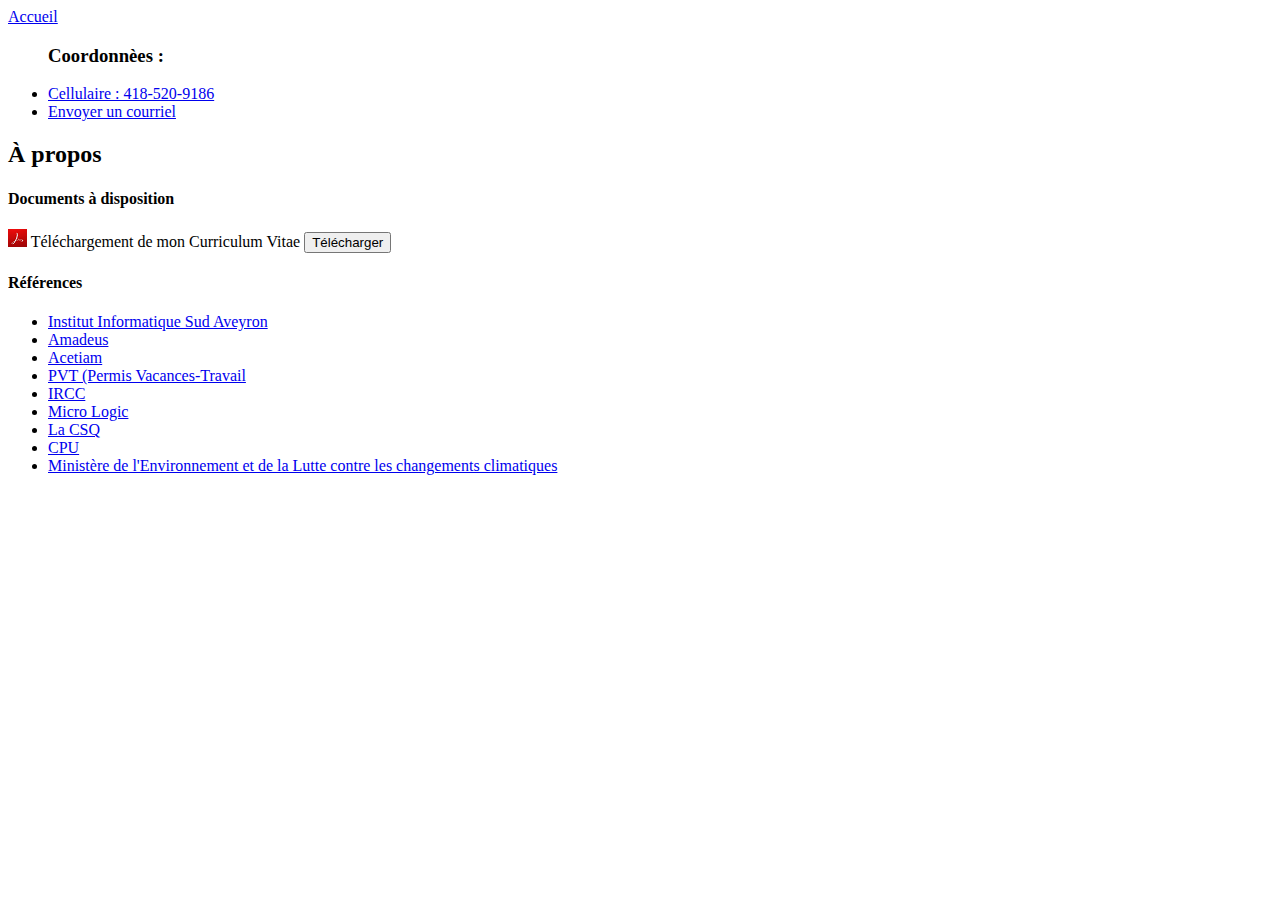
==== pages/a_propos.html @ 4674f12b "Add files via upload" ====
<!DOCTYPE html>
<html lang="fr">
<head>
  <title>Portfolio</title>
  <meta charset="utf-8">
  <meta name="viewport" content="width=device-width, initial-scale=1.0">
  <link rel="stylesheet" href="/styles/style-ref.css" type="text/css">
  <link rel="stylesheet" href="/styles/style.css" type="text/css">
</head>

<body>
  <nav>
    <a href="/index.html" class="nav-item">Accueil</a>
  </nav>
  <ul>
    <h3 class="navigation">Coordonnèes :</h3>
    <li>
      <a href="tel:4185209186">Cellulaire : 418-520-9186</a>
    </li>
    <li>
      <a href="mailto:melixe@msn.com">Envoyer un courriel</a>
    </li>
  </ul>
  <main>
    <h2>À propos</h2>
    <div class="wrapper-ref">
      <h4 class="doc">Documents à disposition</h4>
      <form class="download">
        <img src="/images/acrobat.PNG" alt="Acrobat" class="icone">
        <label>Téléchargement de mon Curriculum Vitae </label>
        <input type="button" value="Télécharger" onclick="window.location.href='/docs/CV Mélissa Nappez.pdf'">
      </form>

      <h4 class="doc">Références</h4>
      <ul>
        <li>
          <a href="http://www.2isa.com" target="_blank">Institut Informatique Sud Aveyron</a>
        </li>
        <li>
          <a href="http://www.amadeus.com/" target="_blank">Amadeus</a>
        </li>
        <li>
          <a href="https://www.acetiam.eu/fr/" target="_blank">Acetiam</a>
        </li>
        <li>
          <a href="https://pvtistes.net/le-pvt/" target="_blank">PVT (Permis Vacances-Travail</a>
        </li>
        <li>
          <a href="https://www.canada.ca/fr/immigration-refugies-citoyennete.html" target="_blank">IRCC</a>
        </li>
        <li>
          <a href="https://www.micrologic.ca/" target="_blank">Micro Logic</a>
        </li>
        <li>
          <a href="https://www.lacsq.org/" target="_blank">La CSQ</a>
        </li>
        <li>
          <a href="https://www.cpu.ca/" target="_blank">CPU</a>
        </li>
        <li>
          <a href="http://www.environnement.gouv.qc.ca/" target="_blank">Ministère de l'Environnement et de la Lutte contre les changements climatiques</a>
        </li>
      </ul>
    </div>
  </main>
  <footer>

  </footer>
</body>
</html>
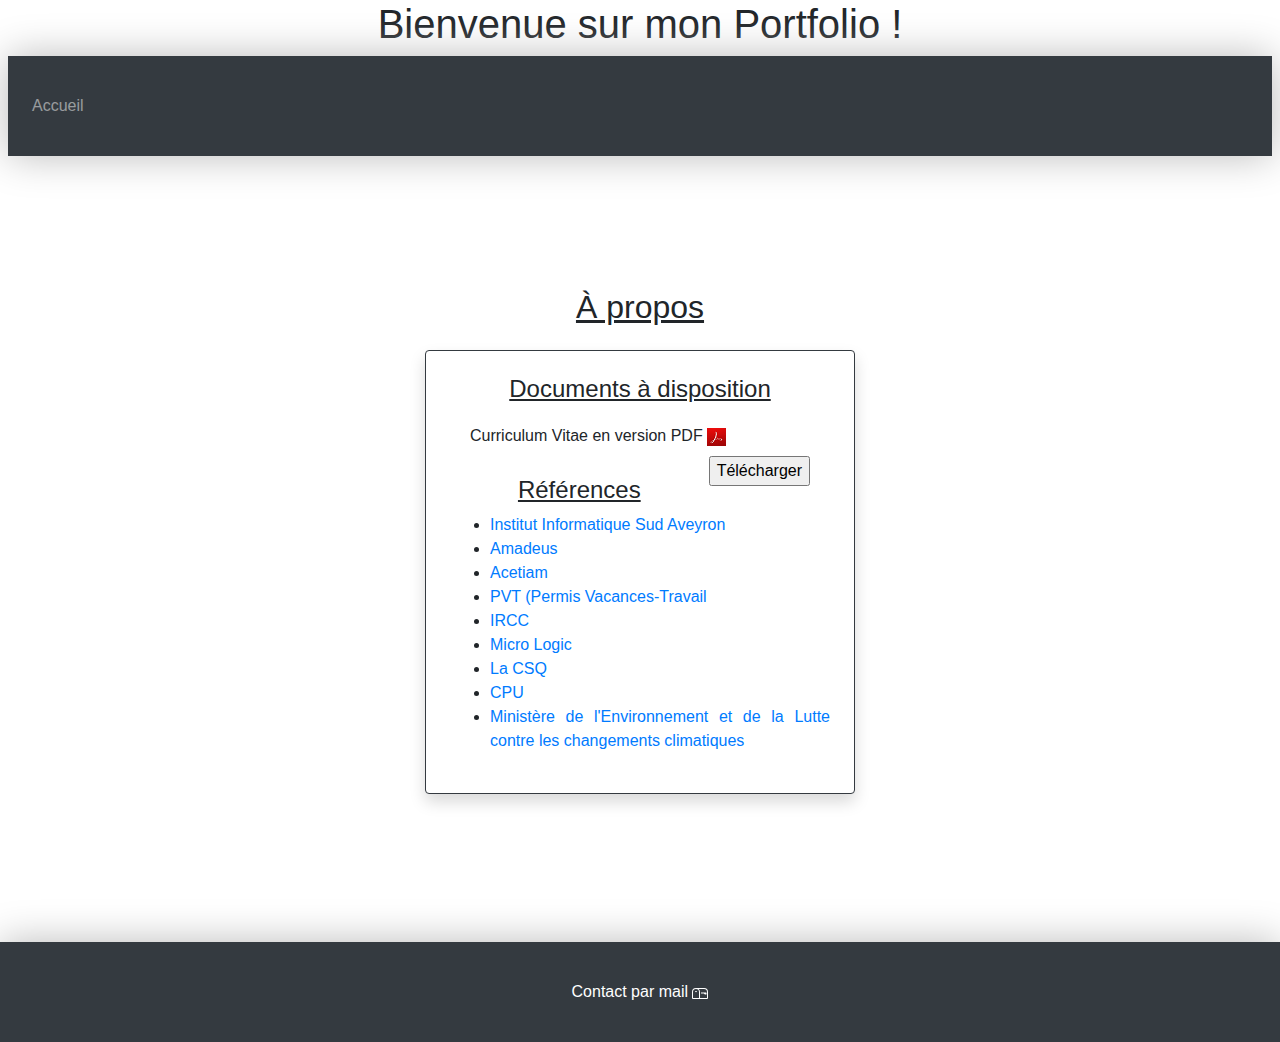
==== commit 3d5181e2: "Add files via upload" ====
--- a/pages/a_propos.html
+++ b/pages/a_propos.html
@@ -6,65 +6,111 @@
   <meta name="viewport" content="width=device-width, initial-scale=1.0">
   <link rel="stylesheet" href="/styles/style-ref.css" type="text/css">
   <link rel="stylesheet" href="/styles/style.css" type="text/css">
+  <link rel="stylesheet" href="https://stackpath.bootstrapcdn.com/bootstrap/4.3.1/css/bootstrap.min.css"
+  integrity="sha384-ggOyR0iXCbMQv3Xipma34MD+dH/1fQ784/j6cY/iJTQUOhcWr7x9JvoRxT2MZw1T" crossorigin="anonymous">
 </head>
 
 <body>
-  <nav>
-    <a href="/index.html" class="nav-item">Accueil</a>
-  </nav>
-  <ul>
-    <h3 class="navigation">Coordonnèes :</h3>
-    <li>
-      <a href="tel:4185209186">Cellulaire : 418-520-9186</a>
-    </li>
-    <li>
-      <a href="mailto:melixe@msn.com">Envoyer un courriel</a>
-    </li>
-  </ul>
+  <!--Navigation's menu-->
+  <header>
+    <div class="align-self-center  ml-auto" style="height: auto">
+      <h1>Bienvenue sur mon Portfolio !</h1>
+    </div>
+
+  </header>
+    <div class="row no-gutters mr-2 ml-2">
+      <div class="col-12">
+        <nav class="navbar navbar-expand-lg navbar-dark bg-dark">
+          <a class="navbar-brand m-auto" href="#"></a>
+          <button class="navbar-toggler"
+          type="button"
+          data-toggle="collapse"
+          data-target="#navbarNav"
+          aria-controls="navbarNav"
+          aria-expanded="false"
+          aria-label="Toggle navigation">
+
+          </button>
+
+          <div class="collapse navbar-collapse text-white" id="navbarNav">
+            <ul class="navbar-nav mr-auto">
+              <li class="nav-item">
+                <a class="nav-link" href="/index.html">Accueil</a>
+              </li>
+            </ul>
+          </div>
+        </nav>
+      </div>
+    </div>
+
+  <!--Reference's list-->
   <main>
-    <h2>À propos</h2>
-    <div class="wrapper-ref">
-      <h4 class="doc">Documents à disposition</h4>
-      <form class="download">
-        <img src="/images/acrobat.PNG" alt="Acrobat" class="icone">
-        <label>Téléchargement de mon Curriculum Vitae </label>
-        <input type="button" value="Télécharger" onclick="window.location.href='/docs/CV Mélissa Nappez.pdf'">
-      </form>
+    <h2 class="row justify-content-center m-4">À propos</h2>
+      <div class="row no-gutters m-4 justify-content-center ">
+        <section class="col-12 col-md-5 border border-dark shadow p-3 mb-5 bg-white rounded">
+          <aside class="text-justify p-2">
+            <h4 class="doc">Documents à disposition</h4>
+              <form class="download">
+                <label>Curriculum Vitae en version PDF <img src="/images/acrobat.PNG" alt="Acrobat"></label>
+                <input type="button" value="Télécharger" onclick="window.location.href='/docs/CV Mélissa Nappez.pdf'" class="loisir">
+              </form>
 
-      <h4 class="doc">Références</h4>
-      <ul>
-        <li>
-          <a href="http://www.2isa.com" target="_blank">Institut Informatique Sud Aveyron</a>
-        </li>
-        <li>
-          <a href="http://www.amadeus.com/" target="_blank">Amadeus</a>
-        </li>
-        <li>
-          <a href="https://www.acetiam.eu/fr/" target="_blank">Acetiam</a>
-        </li>
-        <li>
-          <a href="https://pvtistes.net/le-pvt/" target="_blank">PVT (Permis Vacances-Travail</a>
-        </li>
-        <li>
-          <a href="https://www.canada.ca/fr/immigration-refugies-citoyennete.html" target="_blank">IRCC</a>
-        </li>
-        <li>
-          <a href="https://www.micrologic.ca/" target="_blank">Micro Logic</a>
-        </li>
-        <li>
-          <a href="https://www.lacsq.org/" target="_blank">La CSQ</a>
-        </li>
-        <li>
-          <a href="https://www.cpu.ca/" target="_blank">CPU</a>
-        </li>
-        <li>
-          <a href="http://www.environnement.gouv.qc.ca/" target="_blank">Ministère de l'Environnement et de la Lutte contre les changements climatiques</a>
-        </li>
-      </ul>
-    </div>
+
+            <h4 class="doc">Références</h4>
+            <ul>
+              <li>
+                <a href="http://www.2isa.com" target="_blank">Institut Informatique Sud Aveyron</a>
+              </li>
+              <li>
+                <a href="http://www.amadeus.com/" target="_blank">Amadeus</a>
+              </li>
+              <li>
+                <a href="https://www.acetiam.eu/fr/" target="_blank">Acetiam</a>
+              </li>
+              <li>
+                <a href="https://pvtistes.net/le-pvt/" target="_blank">PVT (Permis Vacances-Travail</a>
+              </li>
+              <li>
+                <a href="https://www.canada.ca/fr/immigration-refugies-citoyennete.html" target="_blank">IRCC</a>
+              </li>
+              <li>
+                <a href="https://www.micrologic.ca/" target="_blank">Micro Logic</a>
+              </li>
+              <li>
+                <a href="https://www.lacsq.org/" target="_blank">La CSQ</a>
+              </li>
+              <li>
+                <a href="https://www.cpu.ca/" target="_blank">CPU</a>
+              </li>
+              <li>
+                <a href="http://www.environnement.gouv.qc.ca/" target="_blank">Ministère de l'Environnement et de la Lutte contre les changements climatiques</a>
+              </li>
+            </ul>
+          </aside>
+        </section>
+      </div>
   </main>
-  <footer>
+  <footer class="row no-gutters mt-auto justify-content-center bg-dark">
+    <a class="text-white" href="mailto: melixe@msn.com">Contact par mail
+      <svg width="1em" height="1em" class="bi bi-mailbox"
+      fill="currentColor" xmlns="http://www.w3.org/2000/svg">
+        <path fill-rule="evenodd" d="M4 4a3 3 0 0 0-3 3v6h6V7a3 3 0 0 0-3-3zm0-1h8a4 4 0 0 1 4 4v6a1
+        1 0 0 1-1 1H1a1 1 0 0 1-1-1V7a4 4 0 0 1 4-4zm2.646 1A3.99 3.99 0 0 1 8
+        7v6h7V7a3 3 0 0 0-3-3H6.646z"/>
+        <path fill-rule="evenodd" d="M11.793 8.5H9v-1h5a.5.5 0 0 1 .5.5v1a.5.5 0 0
+        1-.5.5h-1a.5.5 0 0 1-.354-.146l-.853-.854z"/>
+        <path d="M5 7c0 .552-.448 0-1 0s-1 .552-1 0a1 1 0 0 1 2 0z"/>
+      </svg>
+    </a>
+  </footer>
+  
+  <noscript>
+    <p>Merci d'activer Javascript afin de pouvoir bénéficier de toutes les
+      fonctionnalités de ce site</p>
+  </noscript>
+    <script src="https://code.jquery.com/jquery-3.3.1.slim.min.js" integrity="sha384-q8i/X+965DzO0rT7abK41JStQIAqVgRVzpbzo5smXKp4YfRvH+8abtTE1Pi6jizo" crossorigin="anonymous"></script>
+    <script src="https://cdnjs.cloudflare.com/ajax/libs/popper.js/1.14.7/umd/popper.min.js" integrity="sha384-UO2eT0CpHqdSJQ6hJty5KVphtPhzWj9WO1clHTMGa3JDZwrnQq4sF86dIHNDz0W1" crossorigin="anonymous"></script>
+    <script src="https://stackpath.bootstrapcdn.com/bootstrap/4.3.1/js/bootstrap.min.js" integrity="sha384-JjSmVgyd0p3pXB1rRibZUAYoIIy6OrQ6VrjIEaFf/nJGzIxFDsf4x0xIM+B07jRM" crossorigin="anonymous"></script>
 
-  </footer>
 </body>
 </html>--- a/styles/style-ref.css
+++ b/styles/style-ref.css
@@ -0,0 +1,59 @@
+body {
+  font-family: lato;
+  margin: 0;
+}
+nav {
+  margin-bottom: 2rem;
+}
+footer {
+  margin-top: 2rem;
+  padding-top: 2rem;
+  padding-bottom: 2rem;
+  flex-direction: column;
+  align-items: center;
+}
+nav, footer {
+  display: flex;
+  justify-content: space-around;
+  height: 100px;
+  -webkit-box-shadow: 0px 0px 40px 0px rgba(186,186,186,1);
+  -moz-box-shadow: 0px 0px 40px 0px rgba(186,186,186,1);
+  box-shadow: 0px 0px 40px 0px rgba(186,186,186,1);
+}
+
+main {
+  display: flex;
+  flex-direction: column;
+  align-items: center;
+  margin: 100px;
+}
+h2{
+  text-decoration: underline;
+}
+.wrapper-ref {
+  display: flex;
+  flex-direction: inherit;
+  justify-content: center;
+  height: 470px;
+  width: 650px;
+
+  -webkit-box-shadow: 0px 0px 40px 0px rgba(186,186,186,1);
+  -moz-box-shadow: 0px 0px 40px 0px rgba(186,186,186,1);
+  box-shadow: 0px 0px 40px 0px rgba(186,186,186,1);
+}
+.doc{
+  text-decoration: underline;
+  text-align: center;
+}
+.download {
+  margin: 20px;
+}
+
+
+@media screen and (max-width: 375px) and (orientation: portrait) {
+  .container{
+    display: block;
+    margin-top: 0;
+    margin-left: 0;
+  }
+}--- a/styles/style.css
+++ b/styles/style.css
@@ -0,0 +1,76 @@
+body {
+  font-family: lato;
+  margin: 0;
+}
+nav {
+  margin-bottom: 2rem;
+}
+footer {
+  margin-top: 2rem;
+  padding-top: 2rem;
+  padding-bottom: 2rem;
+  flex-direction: column;
+  align-items: center;
+}
+nav, footer {
+  display: flex;
+  justify-content: space-around;
+  height: 100px;
+  -webkit-box-shadow: 0px 0px 40px 0px rgba(186,186,186,1);
+  -moz-box-shadow: 0px 0px 40px 0px rgba(186,186,186,1);
+  box-shadow: 0px 0px 40px 0px rgba(186,186,186,1);
+}
+
+main {
+  display: flex;
+  flex-direction: column;
+  align-items: center;
+}
+h1, h2 {
+  text-align: center;
+}
+h2, h4.projet{
+  text-decoration: underline;
+}
+.wrapper {
+  display: flex;
+  flex-direction: column;
+  width: 70%;
+}
+.description {
+  widows: 630px;
+  height:auto;
+  text-align:justify;
+  font-size:1em;
+}
+#photo {
+  margin-top: 0px;
+	margin-right: 10px;
+	margin-bottom: 0px;
+  float: left
+}
+.nav-item {
+  display: flex;
+  flex-direction: column;
+  justify-content: center;
+}
+.active {
+  color: #ed7114;
+  font-weight: bolder;
+  text-decoration: unset;
+}
+.icone {
+  display: flex;
+  justify-content: center;
+}
+.loisir{
+  float: right;
+}
+
+@media screen and (max-width: 375px) and (orientation: portrait) {
+  .container{
+    display: block;
+    margin-top: 0;
+    margin-left: 0;
+  }
+}
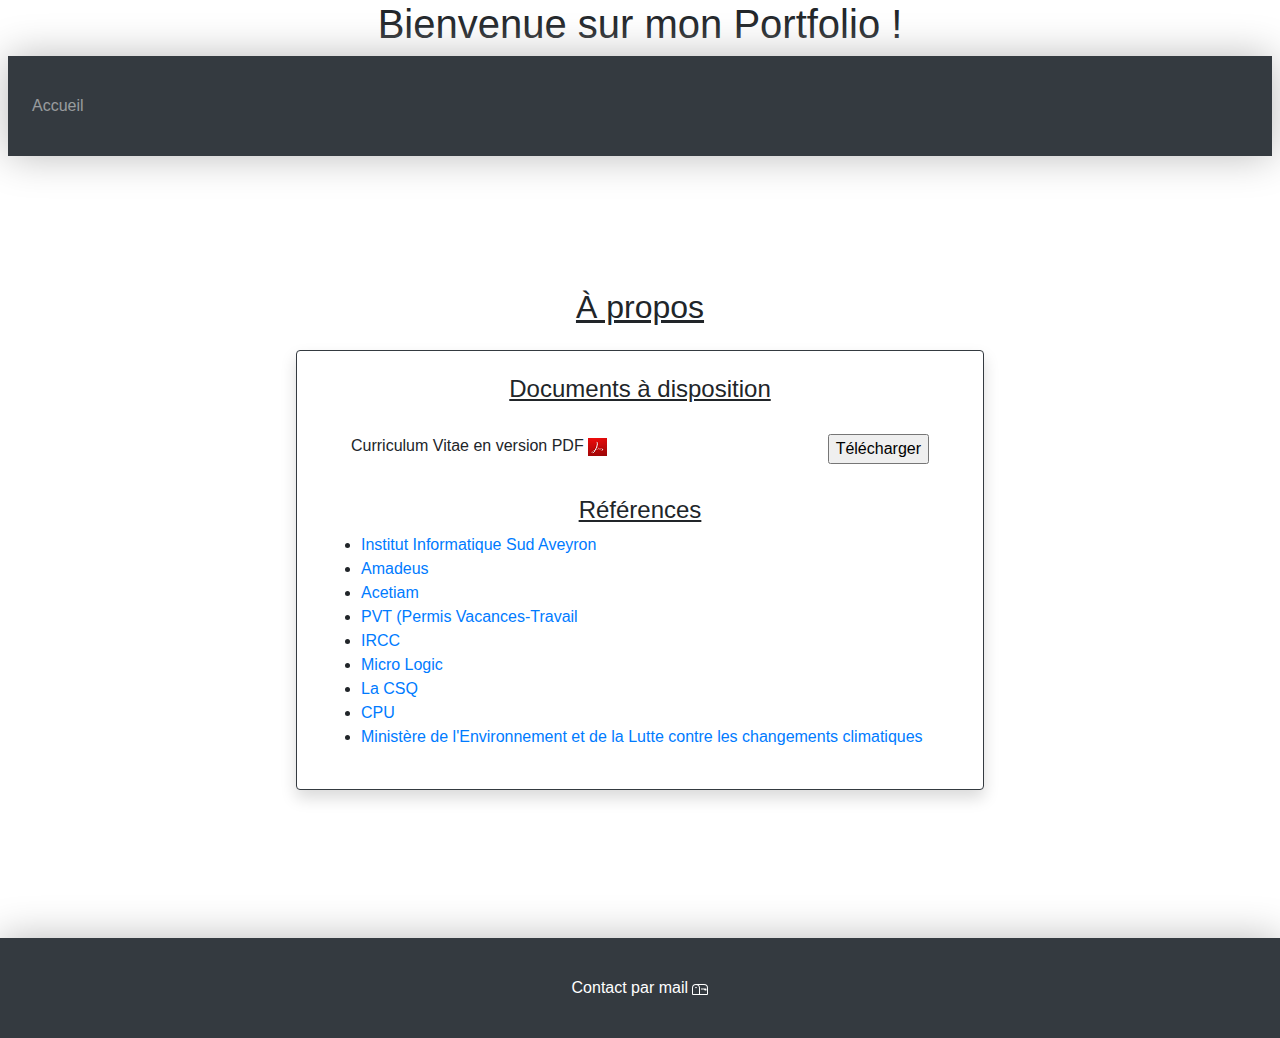
==== commit d134f1a1: "Update a_propos.html" ====
--- a/pages/a_propos.html
+++ b/pages/a_propos.html
@@ -47,7 +47,7 @@
   <main>
     <h2 class="row justify-content-center m-4">À propos</h2>
       <div class="row no-gutters m-4 justify-content-center ">
-        <section class="col-12 col-md-5 border border-dark shadow p-3 mb-5 bg-white rounded">
+        <section class="col-12 col-md-8 border border-dark shadow p-3 mb-5 bg-white rounded">
           <aside class="text-justify p-2">
             <h4 class="doc">Documents à disposition</h4>
               <form class="download">
@@ -113,4 +113,4 @@
     <script src="https://stackpath.bootstrapcdn.com/bootstrap/4.3.1/js/bootstrap.min.js" integrity="sha384-JjSmVgyd0p3pXB1rRibZUAYoIIy6OrQ6VrjIEaFf/nJGzIxFDsf4x0xIM+B07jRM" crossorigin="anonymous"></script>
 
 </body>
-</html>+</html>
--- a/styles/style-ref.css
+++ b/styles/style-ref.css
@@ -47,13 +47,5 @@
 }
 .download {
   margin: 20px;
+  padding: 10px;
 }
-
-
-@media screen and (max-width: 375px) and (orientation: portrait) {
-  .container{
-    display: block;
-    margin-top: 0;
-    margin-left: 0;
-  }
-}--- a/styles/style.css
+++ b/styles/style.css
@@ -66,11 +66,9 @@
 .loisir{
   float: right;
 }
+h3.btn {
+  display: flex;
+  justify-content: center;
+  align-items: center;
+}
 
-@media screen and (max-width: 375px) and (orientation: portrait) {
-  .container{
-    display: block;
-    margin-top: 0;
-    margin-left: 0;
-  }
-}
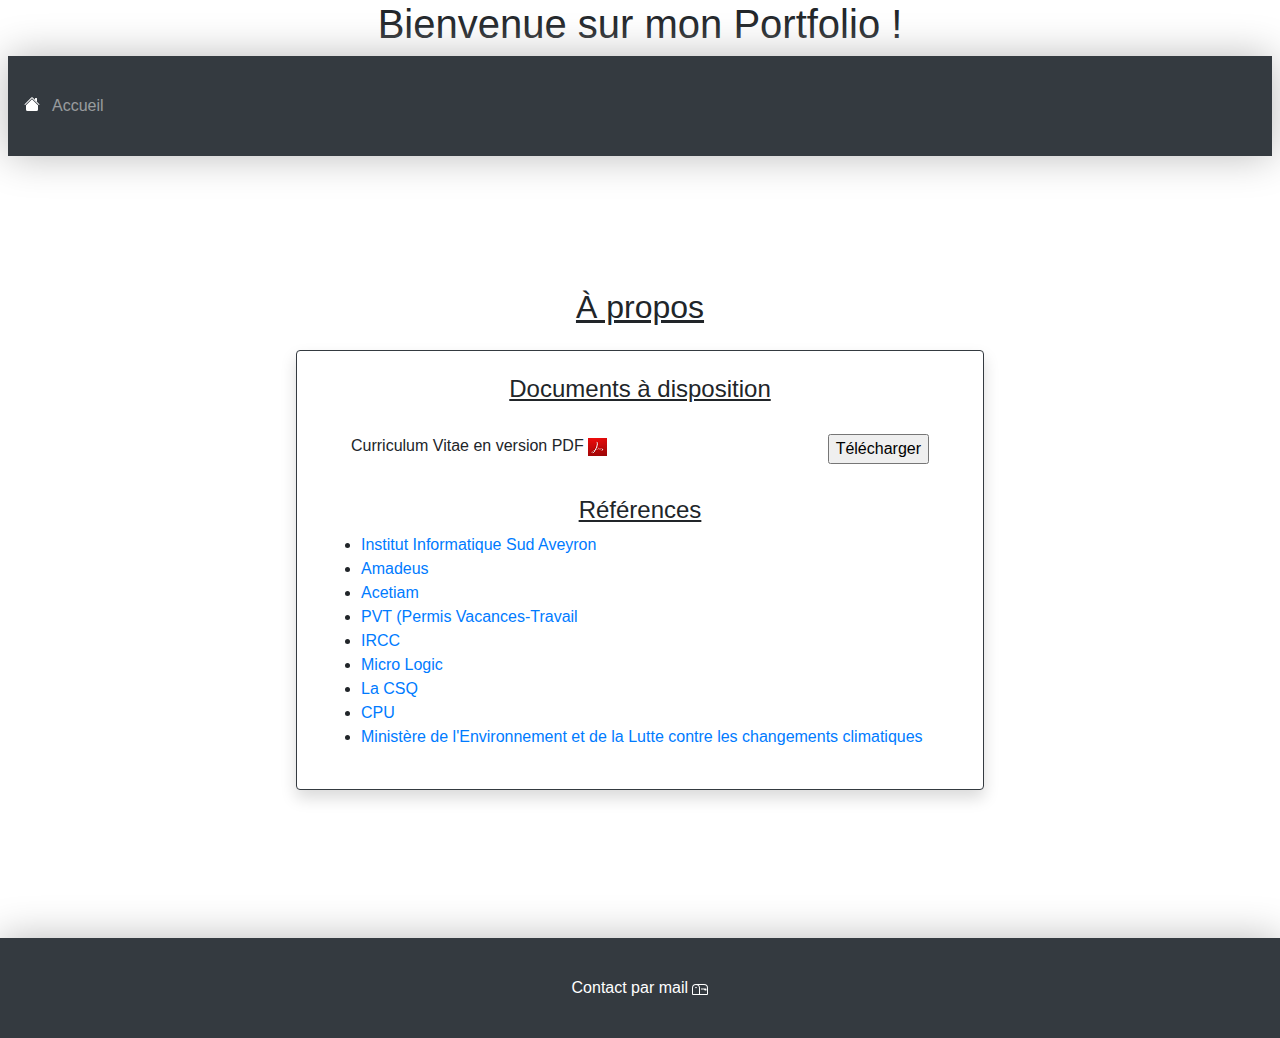
==== commit a84e4718: "Update a_propos.html" ====
--- a/pages/a_propos.html
+++ b/pages/a_propos.html
@@ -33,6 +33,10 @@
           </button>
 
           <div class="collapse navbar-collapse text-white" id="navbarNav">
+            <svg xmlns="http://www.w3.org/2000/svg" width="20" height="20" fill="currentColor" class="bi bi-house-fill">
+              <path fill-rule="evenodd" d="M8 3.293l6 6V13.5a1.5 1.5 0 0 1-1.5 1.5h-9A1.5 1.5 0 0 1 2 13.5V9.293l6-6zm5-.793V6l-2-2V2.5a.5.5 0 0 1 .5-.5h1a.5.5 0 0 1 .5.5z"/>
+              <path fill-rule="evenodd" d="M7.293 1.5a1 1 0 0 1 1.414 0l6.647 6.646a.5.5 0 0 1-.708.708L8 2.207 1.354 8.854a.5.5 0 1 1-.708-.708L7.293 1.5z"/>
+            </svg>
             <ul class="navbar-nav mr-auto">
               <li class="nav-item">
                 <a class="nav-link" href="/index.html">Accueil</a>
--- a/styles/style.css
+++ b/styles/style.css
@@ -1,3 +1,6 @@
+* {
+  box-sizing: border-box;
+}
 body {
   font-family: lato;
   margin: 0;
@@ -37,6 +40,12 @@
   flex-direction: column;
   width: 70%;
 }
+#tile, #tile2 {
+  width: 100%;
+  max-width: 1200px;
+  min-width: 375px;
+  margin: auto;
+}
 .description {
   widows: 630px;
   height:auto;
